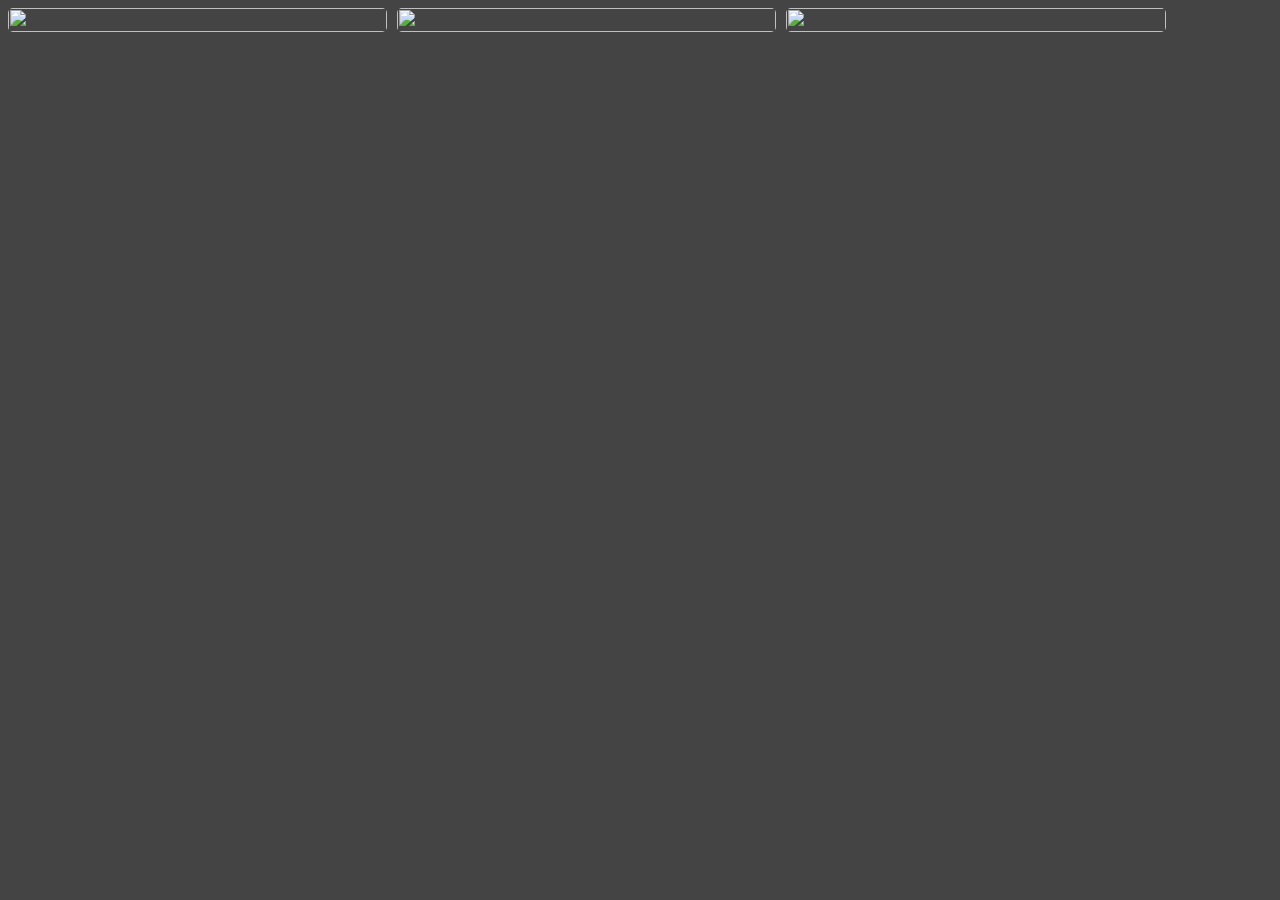
==== index.html @ 1be033ad "Add files via upload" ====
<!DOCTYPE html>
<html lang="en">
<head>
    <meta charset="UTF-8">
    <meta http-equiv="X-UA-Compatible" content="IE=edge">
    <meta name="viewport" content="width=device-width, initial-scale=1.0">
    <title>Document</title>
    <link rel="stylesheet" href="style.css">
</head>
<body>
    <div class="content">
        <div>
            <img src="Headphone.jpg" alt="">
            <div class="title-box"></div>
            <div class="title">Headphone</div>
        </div>
        <div>
            <img src="Camera.jpg" alt="">
            <div class="title-box"></div>
            <div class="title">Camera</div>
        </div>
        <div>
            <img src="smartphone.png" alt="">
            <div class="title-box"></div>
            <div class="title">Smartphone</div>
        </div>
    
</body>
</html>
---- style.css ----
body{
    background-color: #444;
    font-family: sans-serif;
    font-weight: bold;
}

.content{
    display: flex;
    flex-wrap: wrap;
    gap: 10px;
}

.content div{
    position: relative;
    width: 30%;
    overflow: hidden;
    border-radius: 5px;
}

.content div img{
    object-fit: cover;
    height: 100%;
    width: 100%;
    transition: 0.3s ease;
}

.content div:hover img {
    transform: scale(1.2);
}

.content div .title-box{
    content:"";
    height: 100px;
    width: 100%;
    position: absolute;
    left: 0;
    bottom: 0;
    background: linear-gradient(170deg, rgba(0,0,0,0)#000);
    z-index: 1;
    transform: translateY(50px);
    transition: 0.5s ease;
}

.content div:hover .title,
.content div:hover .title-box{
    transform: translateY(0);
}

.content div .title{
    position: absolute;
    width: 100%;
    color: #fff;
    z-index: 2;
    bottom: 10px;
    padding: 10px;
    transform: translateY(50px);
    transition: 0.5s ease;
    cursor: pointer;
}
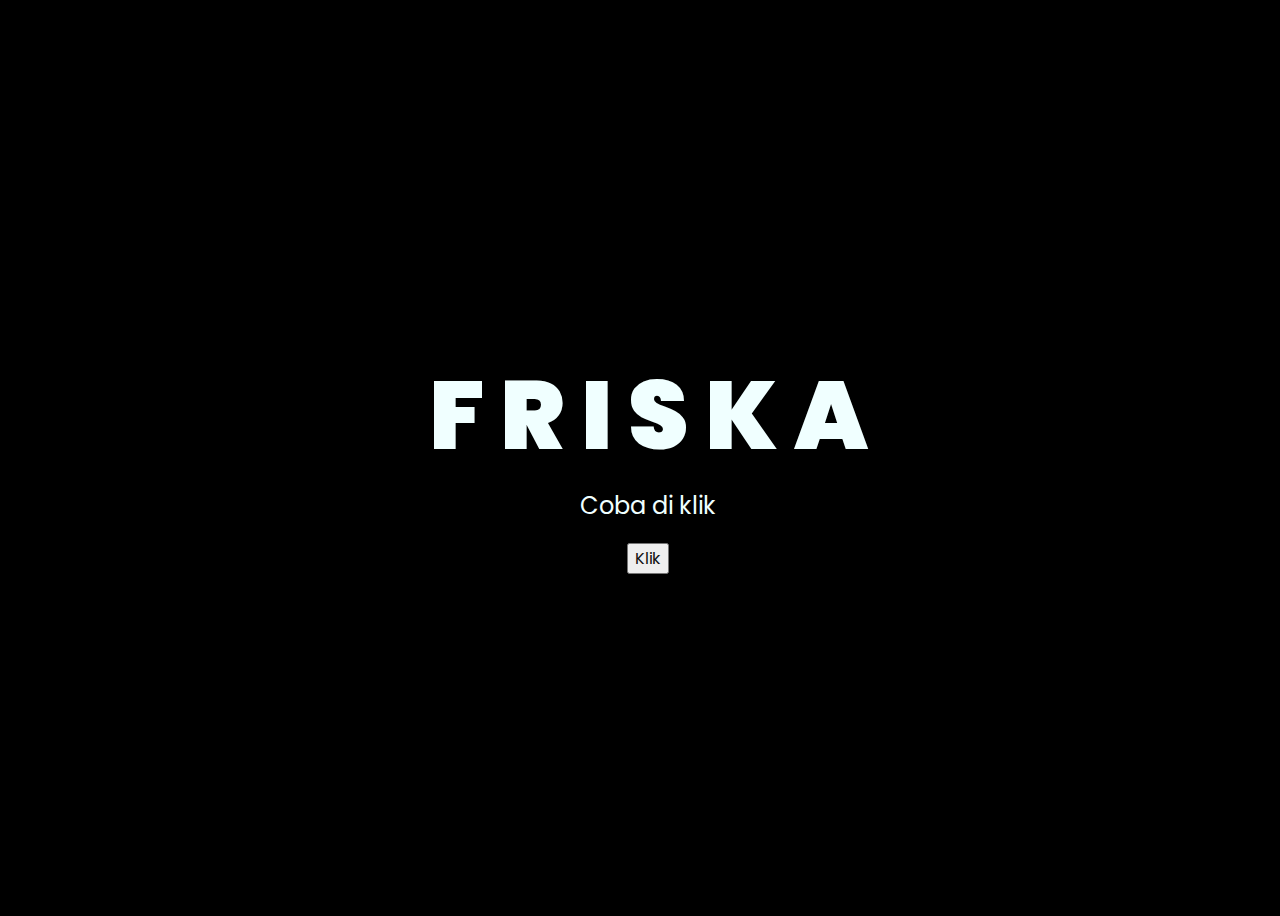
==== commit da965357: "Add files via upload" ====
--- a/index.html
+++ b/index.html
@@ -4,26 +4,29 @@
     <meta charset="UTF-8">
     <meta http-equiv="X-UA-Compatible" content="IE=edge">
     <meta name="viewport" content="width=device-width, initial-scale=1.0">
-    <title>Document</title>
+    <title>Someone</title>
     <link rel="stylesheet" href="style.css">
+    <link rel="icon" href="flowers (1).png" type="image/x-icon">
 </head>
 <body>
-    <div class="content">
-        <div>
-            <img src="Headphone.jpg" alt="">
-            <div class="title-box"></div>
-            <div class="title">Headphone</div>
-        </div>
-        <div>
-            <img src="Camera.jpg" alt="">
-            <div class="title-box"></div>
-            <div class="title">Camera</div>
-        </div>
-        <div>
-            <img src="smartphone.png" alt="">
-            <div class="title-box"></div>
-            <div class="title">Smartphone</div>
-        </div>
-    
+    <div class="greetings">
+        <span>F</span>
+        <span>R</span>
+        <span>I</span>
+        <span>S</span>
+        <span>K</span>
+        <span>A</span>
+      
+    </div>
+
+    <div class="description">
+        <span>Coba di klik</span>
+    </div>
+
+    <div class="button">
+        <button>
+            <a href="flower.html">Klik</a>
+        </button>
+    </div>
 </body>
 </html>--- a/style.css
+++ b/style.css
@@ -1,60 +1,70 @@
+@import url('https://fonts.googleapis.com/css2?family=Poppins:ital,wght@0,500;1,900&display=swap');
+*{
+    font-family: 'Poppins',cursive;
+}
 body{
-    background-color: #444;
-    font-family: sans-serif;
-    font-weight: bold;
+    color: azure;
+    width: 100%;
+    height: 100vh;
+    display: flex;
+    flex-direction: column;
+    align-items: center;
+    justify-content: center;
+    background-color: black;
+}
+.greetings{
+    font-size: 6rem;
+    font-weight: 900;
+}
+.greetings > span{
+    animation: glow 2.5s ease-in-out infinite;
+}
+@keyframes glow{
+    0%, 100%{
+        color: #fff;
+        text-shadow: 0 0 12px #39c6d6, 0 0 50px #39c6d6, 0 0 100px #39c6d6;
+    }
+    10%, 90%{
+        color: #111;
+        text-shadow: none;
+    }
+}
+.greetings > span:nth-child(2){
+    animation-delay: .2s ;
+}
+.greetings > span:nth-child(3){
+    animation-delay: .4s ;
+}
+.greetings > span:nth-child(4){
+    animation-delay: .6s;
+}
+.greetings > span:nth-child(5){
+    animation-delay: .8s;
 }
 
-.content{
-    display: flex;
-    flex-wrap: wrap;
-    gap: 10px;
+.description{
+    font-size: 1.5rem;
+    margin-bottom: 20px;
 }
 
-.content div{
-    position: relative;
-    width: 30%;
-    overflow: hidden;
-    border-radius: 5px;
+.button a{
+    text-decoration: none;
+    font-size: 1rem;
+    color: #111;
 }
 
-.content div img{
-    object-fit: cover;
-    height: 100%;
-    width: 100%;
-    transition: 0.3s ease;
-}
-
-.content div:hover img {
-    transform: scale(1.2);
-}
-
-.content div .title-box{
-    content:"";
-    height: 100px;
-    width: 100%;
-    position: absolute;
-    left: 0;
-    bottom: 0;
-    background: linear-gradient(170deg, rgba(0,0,0,0)#000);
-    z-index: 1;
-    transform: translateY(50px);
-    transition: 0.5s ease;
-}
-
-.content div:hover .title,
-.content div:hover .title-box{
-    transform: translateY(0);
-}
-
-.content div .title{
-    position: absolute;
-    width: 100%;
-    color: #fff;
-    z-index: 2;
-    bottom: 10px;
-    padding: 10px;
-    transform: translateY(50px);
-    transition: 0.5s ease;
-    cursor: pointer;
-}
-
+@media screen and (max-width:574px){
+    .greetings{
+        display: block;
+        font-size: 3rem;
+        font-weight: 500;
+        text-align: center;
+    }
+    .description{
+        font-size: 1rem;
+    }
+    
+    .button a{
+        font-size: .5rem;
+    }
+}